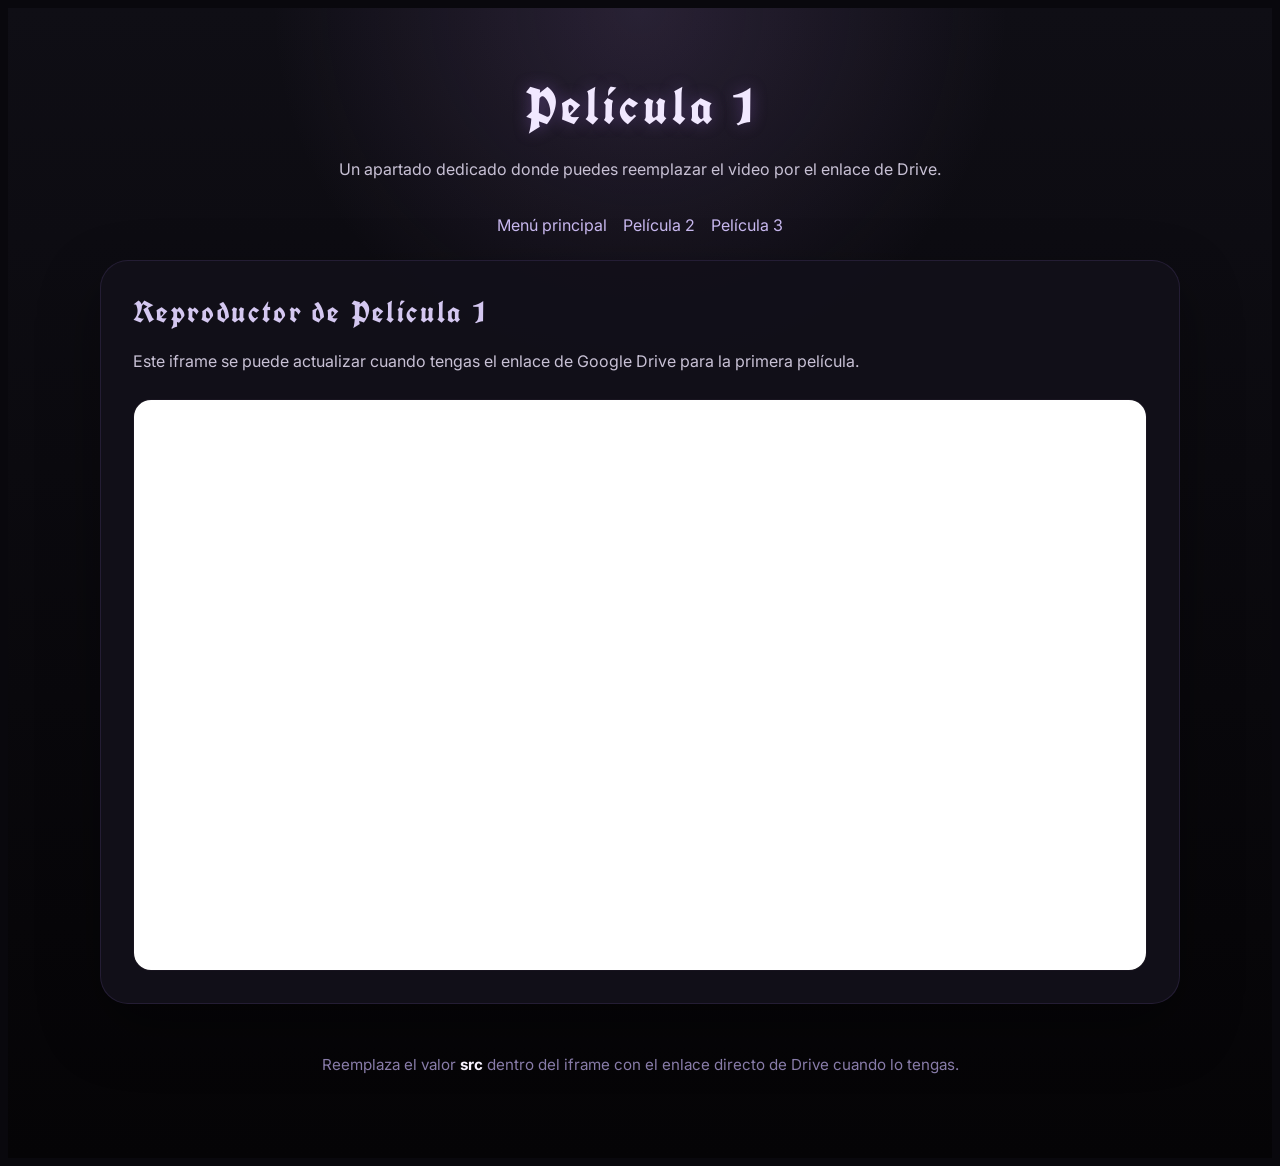
==== pelicula1.html @ 1c73383b "se ve intereasnte el progreso" ====
<!DOCTYPE html>
<html lang="es">
<head>
    <meta charset="UTF-8">
    <meta name="viewport" content="width=device-width, initial-scale=1">
    <title>Película 1 - Aniversario</title>
    <link rel="stylesheet" href="styles.css">
</head>
<body>
    <div class="container">
        <header>
            <h1>Película 1</h1>
            <p>Un apartado dedicado donde puedes reemplazar el video por el enlace de Drive.</p>
        </header>

        <div class="nav-bar">
            <a class="nav-link" href="index.html">Menú principal</a>
            <a class="nav-link" href="pelicula2.html">Película 2</a>
            <a class="nav-link" href="pelicula3.html">Película 3</a>
        </div>

        <div class="card">
            <div class="card-content">
                <h2>Reproductor de Película 1</h2>
                <p>Este iframe se puede actualizar cuando tengas el enlace de Google Drive para la primera película.</p>
                <div class="video-container">
                    <iframe 
                        src="https://drive.google.com/file/d/1DfQPnAhjpYAPCqDkOn05TXIXAdpBKyzb/preview" 
                        title="Película 1" 
                        frameborder="0" 
                        allow="accelerometer; autoplay; clipboard-write; encrypted-media; gyroscope; picture-in-picture; web-share" 
                        referrerpolicy="strict-origin-when-cross-origin" 
                        allowfullscreen>
                    </iframe>
                </div>
            </div>
        </div>

        <p class="footer-note">Reemplaza el valor <strong>src</strong> dentro del iframe con el enlace directo de Drive cuando lo tengas.</p>
    </div>
</body>
</html>
---- styles.css ----
/* Tema oscuro inspirado en Tim Burton */
@import url('https://fonts.googleapis.com/css2?family=UnifrakturCook:wght@700&family=Inter:wght@400;500;600&display=swap');

:root {
    color-scheme: dark;
    font-family: 'Inter', sans-serif;
    background: #09080d;
    color: #ece8f2;
    margin: 0;
    padding: 0;
}

* {
    box-sizing: border-box;
}

body {
    background: radial-gradient(circle at top center, rgba(118, 90, 146, 0.25), transparent 28%),
                linear-gradient(180deg, #0f0e15 0%, #050406 100%);
    min-height: 100vh;
}

.container {
    width: min(1080px, calc(100% - 2rem));
    margin: 0 auto;
    padding: 2rem 0 4rem;
}

header {
    text-align: center;
    padding: 2rem 0 1rem;
}

h1, h2 {
    font-family: 'UnifrakturCook', cursive;
    letter-spacing: 0.08em;
    margin: 0;
}

h1 {
    font-size: clamp(2.5rem, 4vw, 4rem);
    color: #f1e8ff;
    text-shadow: 0 0 16px rgba(132, 93, 185, 0.45);
}

h2 {
    font-size: 1.85rem;
    color: #d4c7f0;
}

p {
    color: #c8c1d5;
    line-height: 1.75;
}

.menu-grid {
    display: grid;
    gap: 1rem;
    grid-template-columns: repeat(auto-fit, minmax(170px, 1fr));
    margin: 2rem 0 3rem;
}

.button-link {
    display: inline-flex;
    align-items: center;
    justify-content: center;
    padding: 1rem 1.25rem;
    border-radius: 999px;
    text-decoration: none;
    font-weight: 600;
    letter-spacing: 0.04em;
    transition: transform 0.2s ease, background 0.2s ease, box-shadow 0.2s ease;
    background: linear-gradient(135deg, #6f56a5 0%, #3e2b58 100%);
    color: #fdf9ff;
    box-shadow: 0 10px 30px rgba(58, 37, 92, 0.3);
}

.button-link:hover {
    transform: translateY(-2px);
    box-shadow: 0 18px 40px rgba(72, 45, 122, 0.35);
}

.card {
    background: rgba(18, 16, 26, 0.95);
    border: 1px solid rgba(120, 97, 176, 0.18);
    border-radius: 28px;
    box-shadow: 0 24px 60px rgba(0, 0, 0, 0.35);
    overflow: hidden;
}

.card-content {
    padding: 2rem;
}

.video-container {
    position: relative;
    padding-bottom: 56.25%;
    height: 0;
    overflow: hidden;
    border-radius: 18px;
    margin-top: 1.5rem;
    background: #050406;
    border: 1px solid rgba(160, 135, 214, 0.12);
}

.video-container iframe {
    position: absolute;
    width: 100%;
    height: 100%;
    top: 0;
    left: 0;
}

.footer-note {
    margin-top: 3rem;
    text-align: center;
    font-size: 0.95rem;
    color: #887ca9;
}

.nav-bar {
    display: flex;
    justify-content: center;
    gap: 1rem;
    flex-wrap: wrap;
    margin-bottom: 1.5rem;
}

.nav-link {
    color: #c7b7ee;
    text-decoration: none;
    border-bottom: 1px dashed transparent;
    transition: color 0.2s ease, border-color 0.2s ease;
}

.nav-link:hover {
    color: #fff;
    border-color: #7c61d8;
}

strong {
    color: #f7f2ff;
}
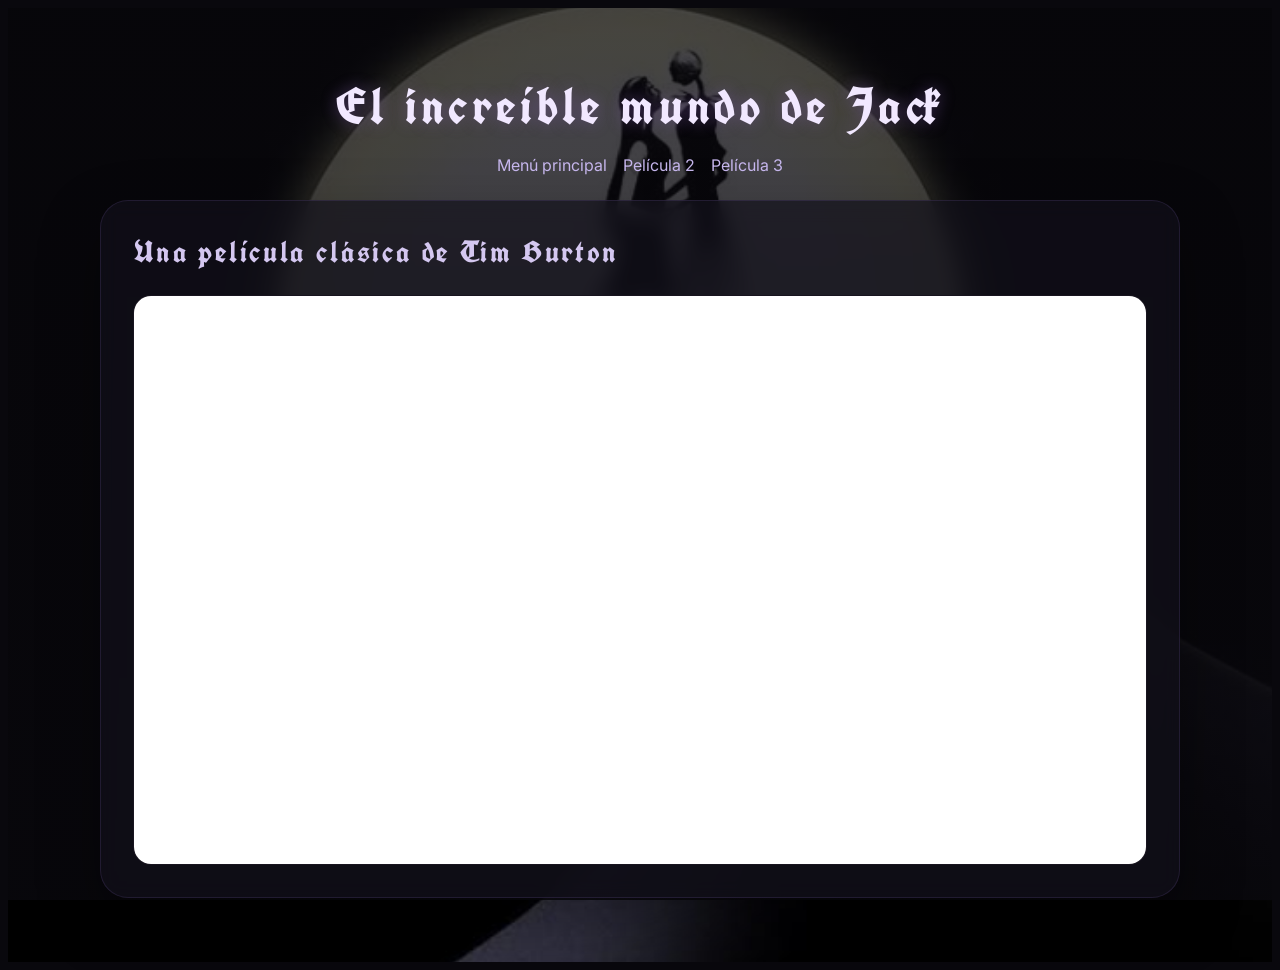
==== commit d42f4848: "a" ====
--- a/pelicula1.html
+++ b/pelicula1.html
@@ -6,11 +6,9 @@
     <title>Película 1 - Aniversario</title>
     <link rel="stylesheet" href="styles.css">
 </head>
-<body>
-    <div class="container">
+<body class="bg-jack"> <div class="container">
         <header>
-            <h1>Película 1</h1>
-            <p>Un apartado dedicado donde puedes reemplazar el video por el enlace de Drive.</p>
+            <h1>El increíble mundo de Jack</h1>
         </header>
 
         <div class="nav-bar">
@@ -21,8 +19,8 @@
 
         <div class="card">
             <div class="card-content">
-                <h2>Reproductor de Película 1</h2>
-                <p>Este iframe se puede actualizar cuando tengas el enlace de Google Drive para la primera película.</p>
+                <h2>Una película clásica de Tim Burton</h2>
+               
                 <div class="video-container">
                     <iframe 
                         src="https://drive.google.com/file/d/1DfQPnAhjpYAPCqDkOn05TXIXAdpBKyzb/preview" 
@@ -35,8 +33,6 @@
                 </div>
             </div>
         </div>
-
-        <p class="footer-note">Reemplaza el valor <strong>src</strong> dentro del iframe con el enlace directo de Drive cuando lo tengas.</p>
     </div>
 </body>
 </html>
--- a/styles.css
+++ b/styles.css
@@ -18,6 +18,17 @@
     background: radial-gradient(circle at top center, rgba(118, 90, 146, 0.25), transparent 28%),
                 linear-gradient(180deg, #0f0e15 0%, #050406 100%);
     min-height: 100vh;
+}
+
+/* --- NUEVO: Fondo específico para Película 1 --- */
+body.bg-jack {
+    background: 
+        linear-gradient(rgba(9, 8, 13, 0.75), rgba(9, 8, 13, 0.85)), 
+        url('imagenes/jack1.jpeg');
+    background-size: cover;
+    background-position: center;
+    background-attachment: fixed;
+    background-repeat: no-repeat;
 }
 
 .container {
@@ -46,6 +57,7 @@
 h2 {
     font-size: 1.85rem;
     color: #d4c7f0;
+    margin-bottom: 1rem;
 }
 
 p {
@@ -88,14 +100,20 @@
     overflow: hidden;
 }
 
+/* Efecto cristal para cuando hay imagen de fondo */
+.bg-jack .card {
+    background: rgba(18, 16, 26, 0.7);
+    backdrop-filter: blur(10px);
+}
+
 .card-content {
     padding: 2rem;
 }
 
 .video-container {
     position: relative;
-    padding-bottom: 56.25%;
-    height: 0;
+    width: 100%;
+    aspect-ratio: 16 / 9; 
     overflow: hidden;
     border-radius: 18px;
     margin-top: 1.5rem;
@@ -109,13 +127,7 @@
     height: 100%;
     top: 0;
     left: 0;
-}
-
-.footer-note {
-    margin-top: 3rem;
-    text-align: center;
-    font-size: 0.95rem;
-    color: #887ca9;
+    border: none;
 }
 
 .nav-bar {
@@ -138,6 +150,20 @@
     border-color: #7c61d8;
 }
 
-strong {
-    color: #f7f2ff;
-}
+/* ===== RESPONSIVE MÓVIL ===== */
+@media (max-width: 600px) {
+    .container {
+        width: calc(100% - 1.5rem);
+        padding: 1rem 0 2.5rem;
+    }
+
+    h1 { font-size: 1.85rem; }
+    h2 { font-size: 1.4rem; }
+    
+    .card-content { padding: 1.25rem; }
+    .card { border-radius: 20px; }
+
+    body.bg-jack {
+        background-attachment: scroll; /* Mejor para el rendimiento del móvil */
+    }
+}
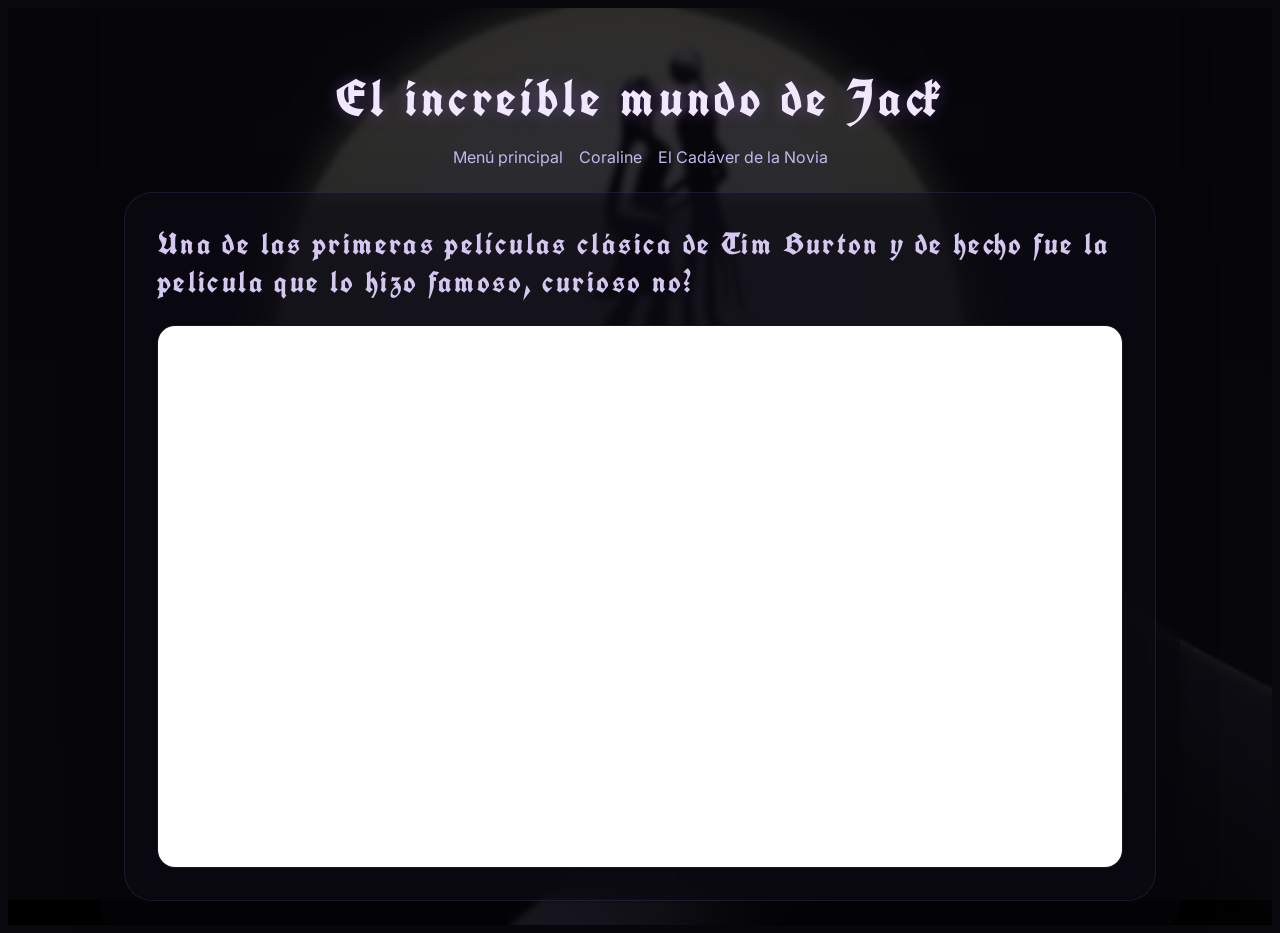
==== commit f1855726: "a" ====
--- a/pelicula1.html
+++ b/pelicula1.html
@@ -3,7 +3,7 @@
 <head>
     <meta charset="UTF-8">
     <meta name="viewport" content="width=device-width, initial-scale=1">
-    <title>Película 1 - Aniversario</title>
+    <title>El Extraño oMundo de Jack</title>
     <link rel="stylesheet" href="styles.css">
 </head>
 <body class="bg-jack"> <div class="container">
@@ -13,13 +13,13 @@
 
         <div class="nav-bar">
             <a class="nav-link" href="index.html">Menú principal</a>
-            <a class="nav-link" href="pelicula2.html">Película 2</a>
-            <a class="nav-link" href="pelicula3.html">Película 3</a>
+            <a class="nav-link" href="pelicula2.html">Coraline</a>
+            <a class="nav-link" href="pelicula3.html">El Cadáver de la Novia</a>
         </div>
 
         <div class="card">
             <div class="card-content">
-                <h2>Una película clásica de Tim Burton</h2>
+                <h2>Una de las primeras películas clásica de Tim Burton y de hecho fue la pelicula que lo hizo famoso, curioso no?</h2>
                
                 <div class="video-container">
                     <iframe 
--- a/styles.css
+++ b/styles.css
@@ -20,15 +20,46 @@
     min-height: 100vh;
 }
 
-/* --- NUEVO: Fondo específico para Película 1 --- */
+/* --- Fondo específico para cada película --- */
 body.bg-jack {
     background: 
-        linear-gradient(rgba(9, 8, 13, 0.75), rgba(9, 8, 13, 0.85)), 
+        linear-gradient(rgba(9, 8, 13, 0.65), rgba(9, 8, 13, 0.75)), 
         url('imagenes/jack1.jpeg');
     background-size: cover;
     background-position: center;
     background-attachment: fixed;
     background-repeat: no-repeat;
+}
+
+body.bg-coraline {
+    background: 
+        linear-gradient(rgba(9, 8, 13, 0.65), rgba(9, 8, 13, 0.75)), 
+        url('imagenes/carolina3.jpeg');
+    background-size: cover;
+    background-position: center;
+    background-attachment: fixed;
+    background-repeat: no-repeat;
+}
+
+body.bg-cadaver {
+    background: 
+        linear-gradient(rgba(9, 8, 13, 0.65), rgba(9, 8, 13, 0.75)), 
+        url('imagenes/novia3.jpeg');
+    background-size: cover;
+    background-position: center;
+    background-attachment: fixed;
+    background-repeat: no-repeat;
+}
+
+/* Contenedor con fondo semitransparente para páginas con fondo de imagen */
+body.bg-jack .container,
+body.bg-coraline .container,
+body.bg-cadaver .container {
+    background-color: rgba(9, 8, 13, 0.55);
+    border-radius: 16px;
+    padding: 1.5rem;
+    box-shadow: 0 8px 32px 0 rgba(0,0,0,0.18);
+    backdrop-filter: blur(3px);
 }
 
 .container {
@@ -92,18 +123,24 @@
     box-shadow: 0 18px 40px rgba(72, 45, 122, 0.35);
 }
 
+/* Card base */
 .card {
-    background: rgba(18, 16, 26, 0.95);
+    background: rgba(18, 16, 26, 0.50);
     border: 1px solid rgba(120, 97, 176, 0.18);
     border-radius: 28px;
-    box-shadow: 0 24px 60px rgba(0, 0, 0, 0.35);
+    box-shadow: 0 24px 60px rgba(0, 0, 0, 0.25);
     overflow: hidden;
-}
-
-/* Efecto cristal para cuando hay imagen de fondo */
-.bg-jack .card {
-    background: rgba(18, 16, 26, 0.7);
-    backdrop-filter: blur(10px);
+    backdrop-filter: blur(8px);
+    -webkit-backdrop-filter: blur(8px);
+}
+
+/* Efecto cristal para cuando hay imagen de fondo - aplica a todas las películas */
+.bg-jack .card,
+.bg-coraline .card,
+.bg-cadaver .card {
+    background: rgba(18, 16, 26, 0.35);
+    backdrop-filter: blur(12px);
+    -webkit-backdrop-filter: blur(12px);
 }
 
 .card-content {
@@ -153,17 +190,41 @@
 /* ===== RESPONSIVE MÓVIL ===== */
 @media (max-width: 600px) {
     .container {
-        width: calc(100% - 1.5rem);
-        padding: 1rem 0 2.5rem;
+        width: calc(100% - 1rem);
+        padding: 1rem 0.5rem 2rem;
+        border-radius: 12px;
     }
 
     h1 { font-size: 1.85rem; }
     h2 { font-size: 1.4rem; }
     
-    .card-content { padding: 1.25rem; }
-    .card { border-radius: 20px; }
-
-    body.bg-jack {
-        background-attachment: scroll; /* Mejor para el rendimiento del móvil */
+    .card-content { padding: 1.1rem; }
+    .card { border-radius: 18px; }
+
+    /* Fondos con scroll en móvil para mejor rendimiento */
+    body.bg-jack,
+    body.bg-coraline,
+    body.bg-cadaver {
+        background-attachment: scroll;
+    }
+
+    /* Contenedor más transparente en móvil para que se vea el fondo */
+    body.bg-jack .container,
+    body.bg-coraline .container,
+    body.bg-cadaver .container {
+        background-color: rgba(9, 8, 13, 0.48);
+        border-radius: 10px;
+        padding: 0.75rem;
+        margin: 0.5rem;
+        box-shadow: 0 4px 16px 0 rgba(0,0,0,0.12);
+    }
+
+    /* Cards más transparentes en móvil */
+    .bg-jack .card,
+    .bg-coraline .card,
+    .bg-cadaver .card {
+        background: rgba(18, 16, 26, 0.28);
+        backdrop-filter: blur(8px);
+        -webkit-backdrop-filter: blur(8px);
     }
 }
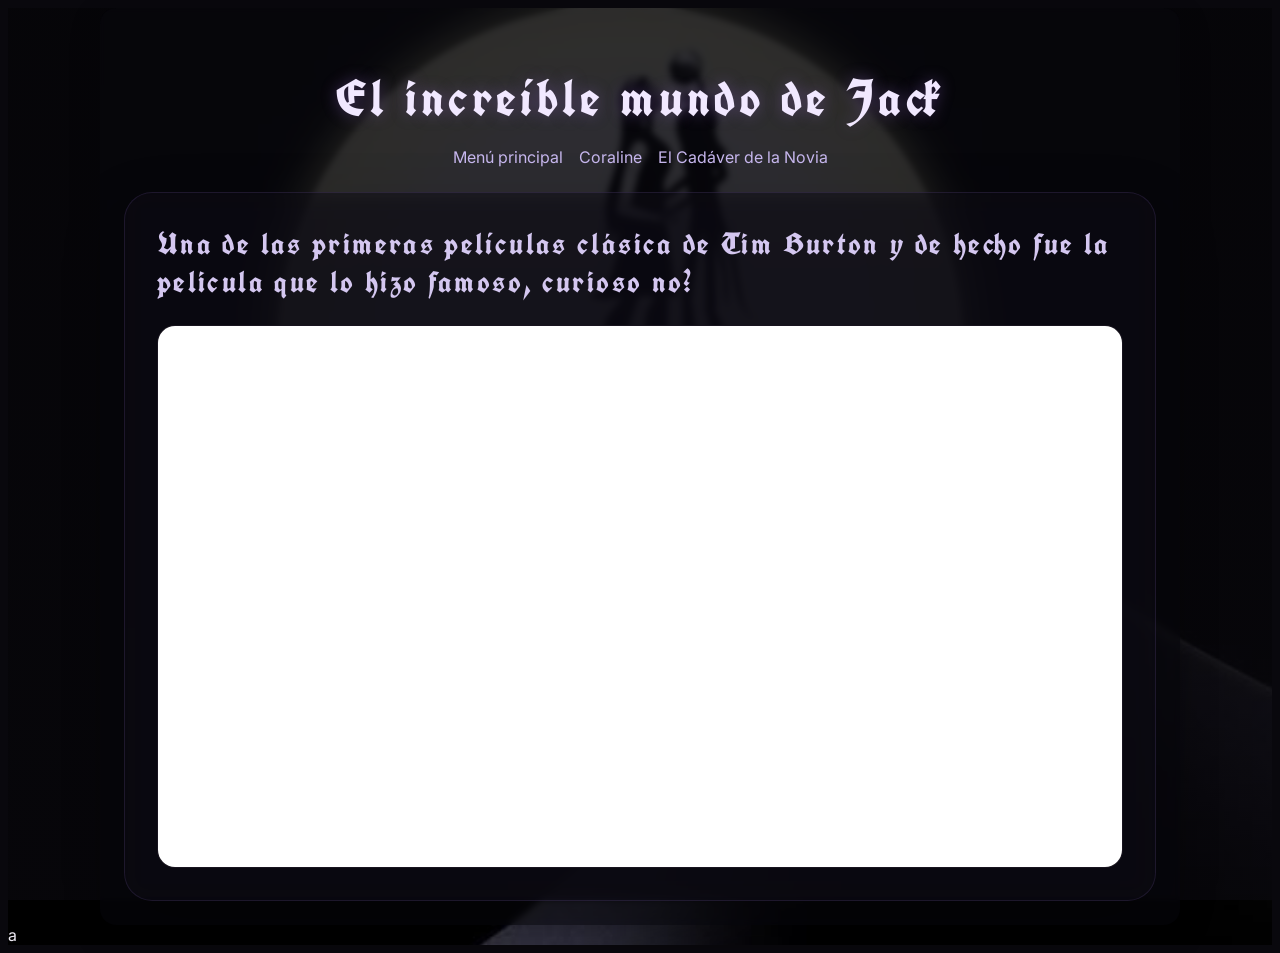
==== commit 06aeb86c: "a" ====
--- a/pelicula1.html
+++ b/pelicula1.html
@@ -35,4 +35,5 @@
         </div>
     </div>
 </body>
-</html>+</html>
+a
